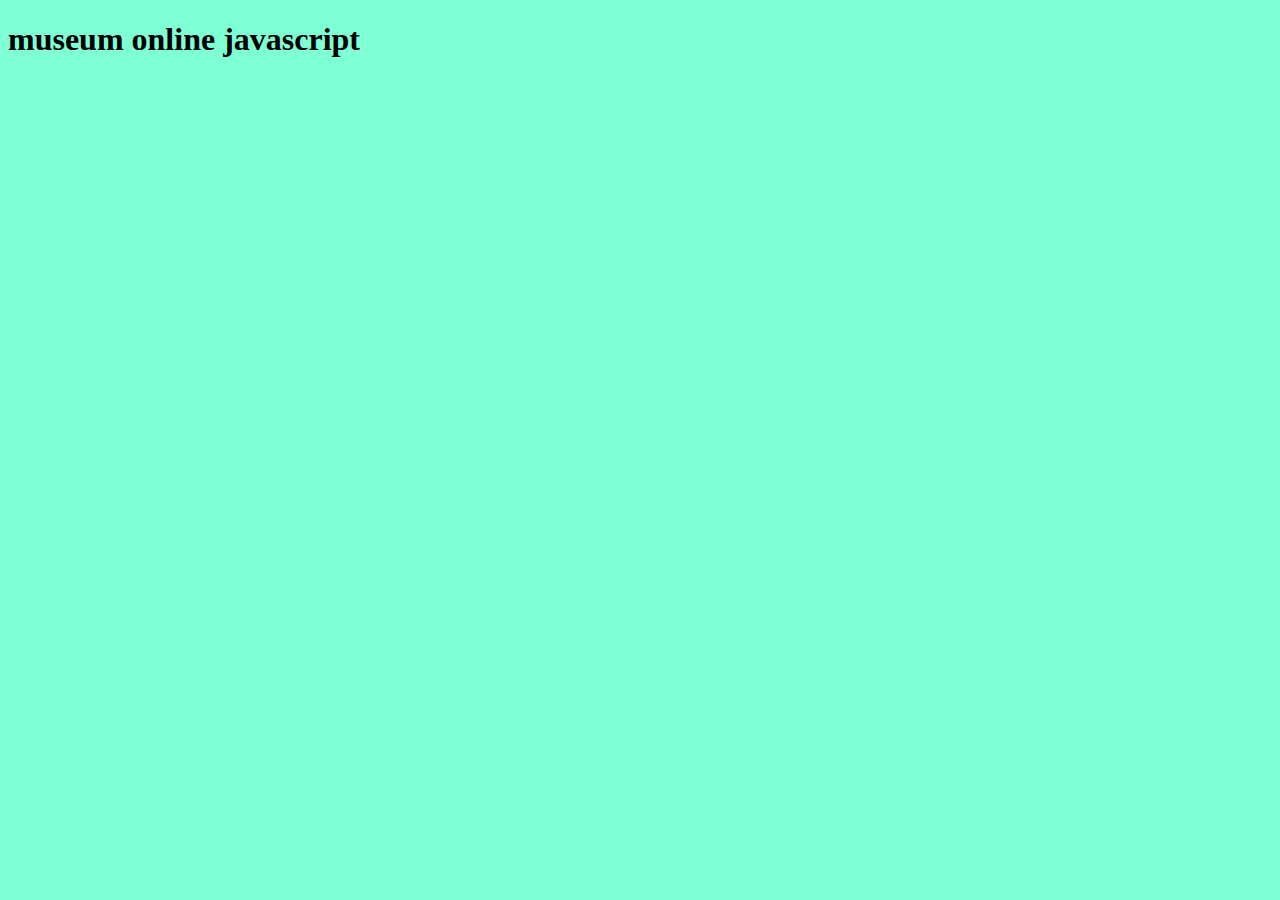
==== web/les1-backgroundcolor/index.html @ 00650bef "map aangemaakt voor les 1" ====
<!DOCTYPE html>
<html lang="en">
<head>
    <meta charset="UTF-8">
    <meta http-equiv="X-UA-Compatible" content="IE=edge">
    <meta name="viewport" content="width=device-width, initial-scale=1.0">
    <title>Document</title>
    <link rel="stylesheet" href="style.css">
</head>
<body>
    <h1>museum online javascript</h1>
    
</body>
</html>
---- web/les1-backgroundcolor/style.css ----
body{
    background-color: aquamarine;
}
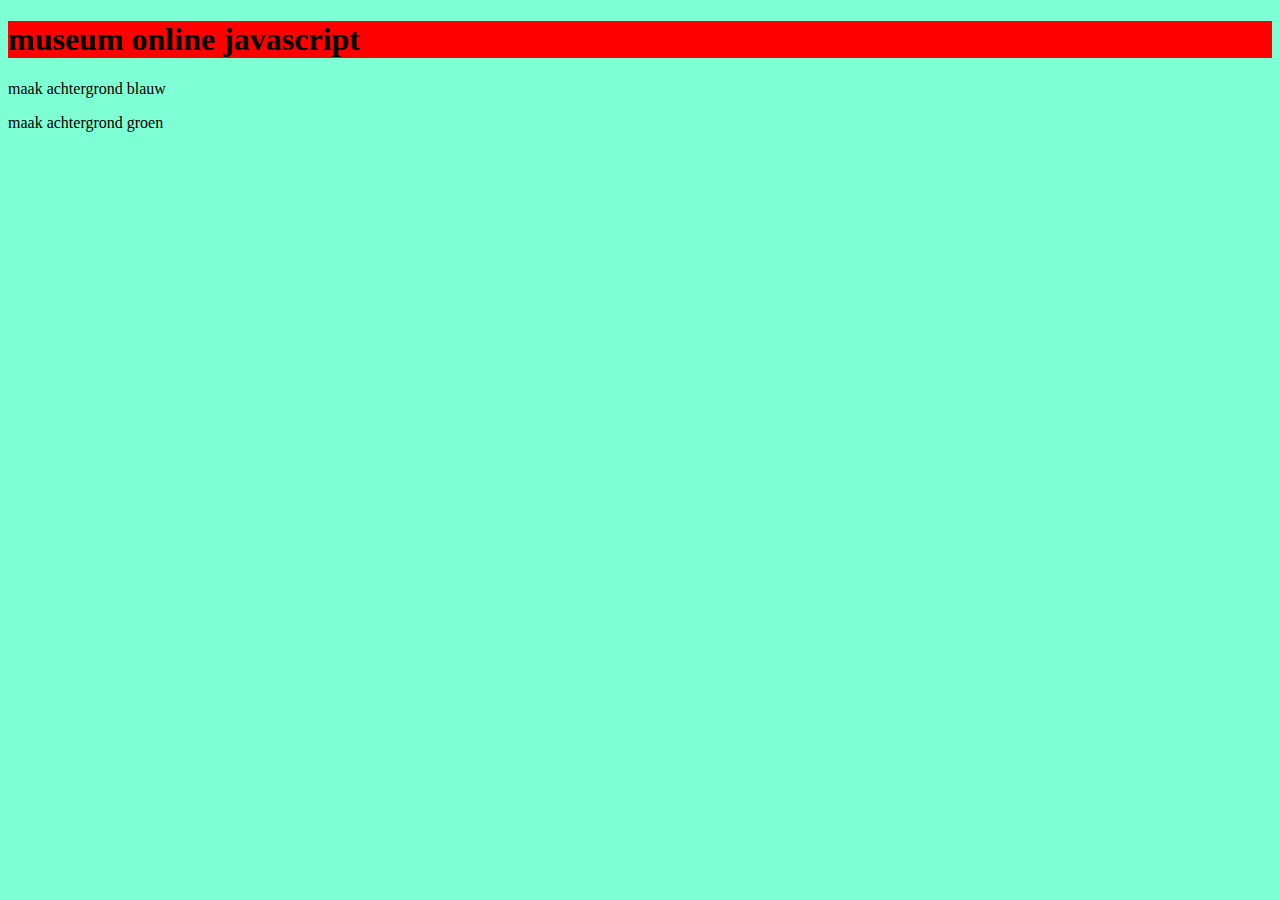
==== commit 85515744: "eerste opdracht gemaakt" ====
--- a/web/les1-backgroundcolor/index.html
+++ b/web/les1-backgroundcolor/index.html
@@ -4,11 +4,44 @@
     <meta charset="UTF-8">
     <meta http-equiv="X-UA-Compatible" content="IE=edge">
     <meta name="viewport" content="width=device-width, initial-scale=1.0">
-    <title>Document</title>
+    <title>f1m2js</title>
     <link rel="stylesheet" href="style.css">
 </head>
 <body>
-    <h1>museum online javascript</h1>
+    <h1 id="kopje">museum online javascript</h1>
+    <p id="mkBlauw">maak achtergrond blauw</p>
+    <p id="mkGroen">maak achtergrond groen</p>
+
+    <script>
+        const kopje = document.getElementById("kopje");
+        const mkBlauw = document.getElementById('mkBlauw');
+        const mkGroen = document.getElementById('mkGroen')
+
+        kopje.style.backgroundColor = "red";
+
+        kopje.addEventListener('click',voeruitKopje);
+        mkBlauw.addEventListener('click',voeruitBlauw);
+        mkGroen.addEventListener('click',voeruitGroen);
+        
+        function voeruitKopje(){
+            kopje.style.backgroundColor = "yellow";
+            kopje.style.color = "black";
+        }
+
+        function voeruitBlauw(){
+            document.body.style.backgroundColor = "blue";
+            document.body.style.color = "white";
+            kopje.style.backgroundColor = "white";
+            kopje.style.color = "black";
+        }
+
+        function voeruitGroen(){
+            document.body.style.backgroundColor = "green";
+        }
+
+
+
+    </script>
     
 </body>
 </html>